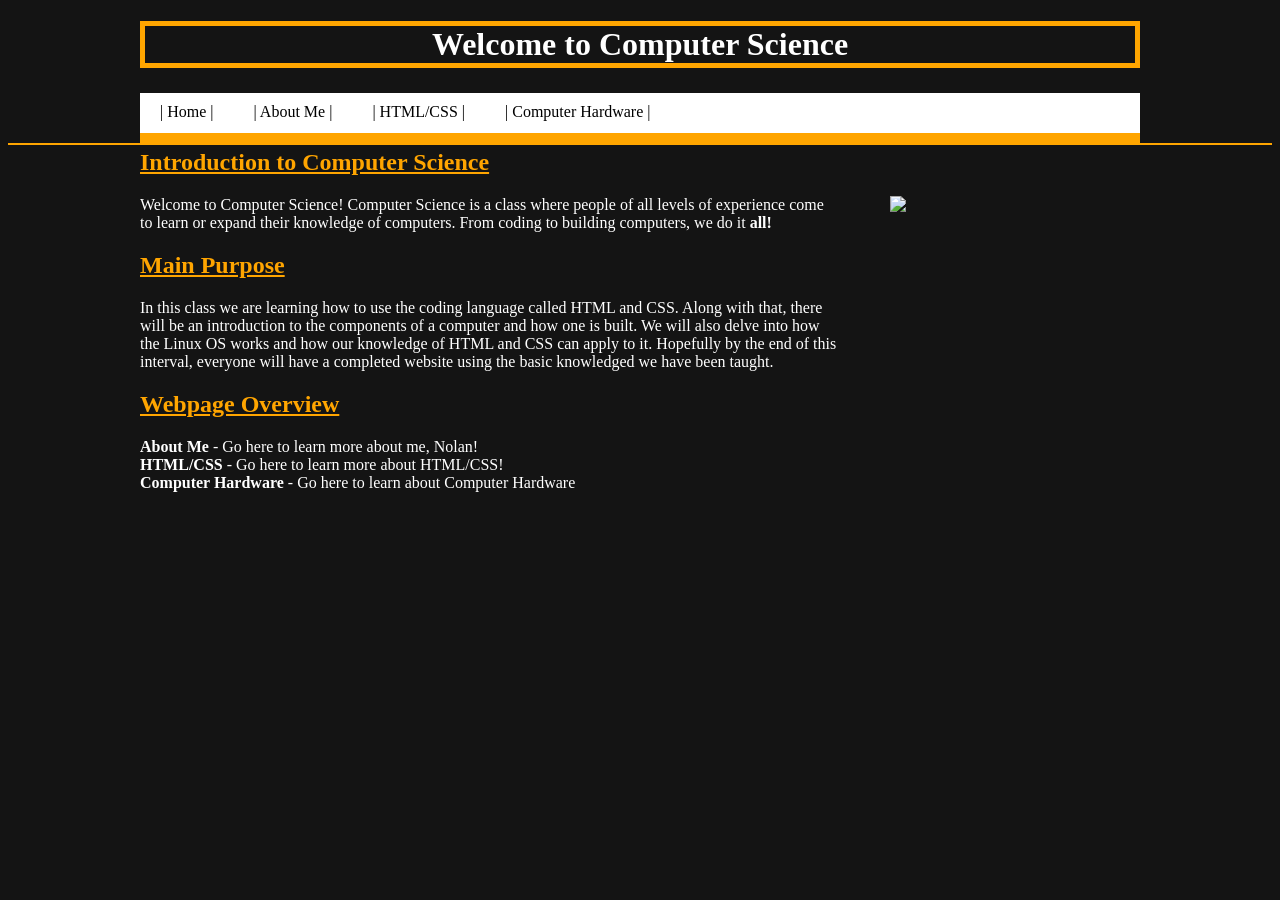
==== index.html @ 9866409b "trying again" ====
<!--
To change this template use Tools | Templates.
-->
<!DOCTYPE HTML PUBLIC "-//W3C//DTD HTML 4.01 Transitional//EN" "http://www.w3.org/TR/html4/loose.dtd">
<html>

<head>
    <meta charset="utf-8">
    <!-Hello-->
    <title>Nolan's Website</title>
    <style>
        #title {
            font-style:underline;
            text-align:center;
            border: 5px solid rgb(255, 165, 0);
            font-family:Century Gothic;
        }
        body {
            color:rgb(255, 255, 255);
            background: rgb(20, 20, 20);
        }
        .navbar {
            height:40px;
            background:white;
            margin-top: 25px;
            border-bottom:10px solid orange;
        }
        #header {
            width:1000px;
            height:auto;
            margin:0 auto;
        }
        .navbar ul {
            margin:0;
            padding:0;
            font-family:Century Gothic;
        }
        .navbar ul li {
            list-style:none;
        }
        .navbar ul li a {
            text-decoration:none;
            float: left;
            display: block;
            padding: 10px 20px;
            color:black;
        }
        .navbar ul li a:hover {
            color:grey;
        }
        #loading-gif {
            margin:auto;
            float:right;
            width:25%;
        }
        #header-border {
            width:100%;
            height:0px;
            border-bottom: 2px solid orange;
        }
        .subject-header {
            color:orange;
            text-decoration:underline;
        }
        .paragraph {
            width:70%;
        }
        #word-all {
            font-weight:bold;
        }
        #overview-list {
            font-weight:bold;
        }
    </style>
</head>

<body>
    <div id="header">
        <h1 id="title"> Welcome to Computer Science </h1>
        <div class="navbar">
            <ul>
                <li><a href="index.html ">| Home | </a>
                </li>
                <li><a href="AboutMe.html">| About Me |</a>
                </li>
                <li><a href="HTML-CSS.html">| HTML/CSS | </a>
                </li>
                <li><a href="Computer-Hardware.html">| Computer Hardware | </a> 
                </li>



            </ul>
            <br>
            <br>

            <h2 class="subject-header"> 
            Introduction to Computer Science
            </h2>
            <img src="http://i.imgur.com/vHJ0lpg.gif" id="loading-gif">
            <p class="paragraph">
                Welcome to Computer Science! Computer Science is a class where people of all levels of experience come to learn or expand their knowledge of computers. From coding to building computers, we do it <span id="word-all"> all! </span>
            </p>


            <h2 class="subject-header"> Main Purpose </h2>
            <p class="paragraph">In this class we are learning how to use the coding language called HTML and CSS. Along with that, there will be an introduction to the components of a computer and how one is built. We will also delve into how the Linux OS works and how our knowledge of HTML and CSS can apply to it. Hopefully by the end of this interval, everyone will have a completed website using the basic knowledged we have been taught.
            </p>
            <h2 class="subject-header">
              Webpage Overview
            </h2>
            <p class="paragraph">
                <ul>
                    <li> <span id="overview-list">About Me</span> - Go here to learn more about me, Nolan!</li>
                    <li>
                        <span id="overview-list">HTML/CSS</span> - Go here to learn more about HTML/CSS!
                    </li>
                    <li>
                        <span id="overview-list">Computer Hardware</span> - Go here to learn about Computer Hardware
                    </li>


                </ul>
        </div>

    </div>
    <div id="header-border">
    </div>

</body>


</html>
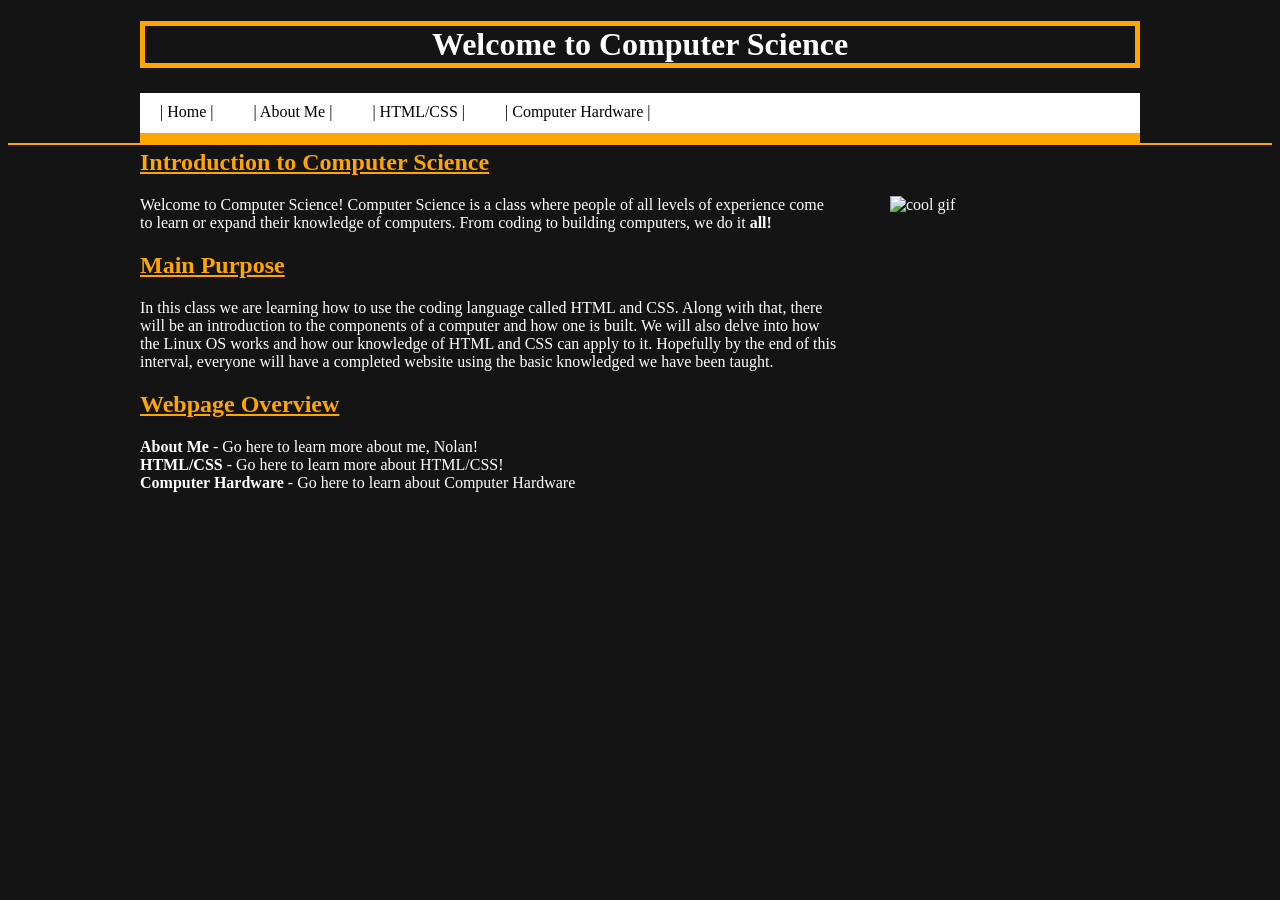
==== commit baec70ef: "forced update" ====
--- a/index.html
+++ b/index.html
@@ -46,7 +46,18 @@
             color:black;
         }
         .navbar ul li a:hover {
-            color:grey;
+            background-color: grey;
+            color:white;
+        }
+        .navbar ul li a:hover ul {
+            display:block;
+        }
+        .navbar ul ul {
+            display:none;
+            position:absolute;
+        }
+        .navbar ul ul li {
+            T
         }
         #loading-gif {
             margin:auto;
@@ -78,11 +89,22 @@
     <div id="header">
         <h1 id="title"> Welcome to Computer Science </h1>
         <div class="navbar">
+
+
+
             <ul>
                 <li><a href="index.html ">| Home | </a>
                 </li>
                 <li><a href="AboutMe.html">| About Me |</a>
                 </li>
+                <ul>
+                    <li><a href="#">dropdown #1</a>
+                    </li>
+                    <li><a href="#">dropdown #1</a>
+                    </li>
+                    <li><a href="#">dropdown #1</a>
+                    </li>
+                </ul>
                 <li><a href="HTML-CSS.html">| HTML/CSS | </a>
                 </li>
                 <li><a href="Computer-Hardware.html">| Computer Hardware | </a> 
@@ -97,7 +119,7 @@
             <h2 class="subject-header"> 
             Introduction to Computer Science
             </h2>
-            <img src="http://i.imgur.com/vHJ0lpg.gif" id="loading-gif">
+            <img src="http://i.imgur.com/vHJ0lpg.gif" id="loading-gif" alt="cool gif">
             <p class="paragraph">
                 Welcome to Computer Science! Computer Science is a class where people of all levels of experience come to learn or expand their knowledge of computers. From coding to building computers, we do it <span id="word-all"> all! </span>
             </p>
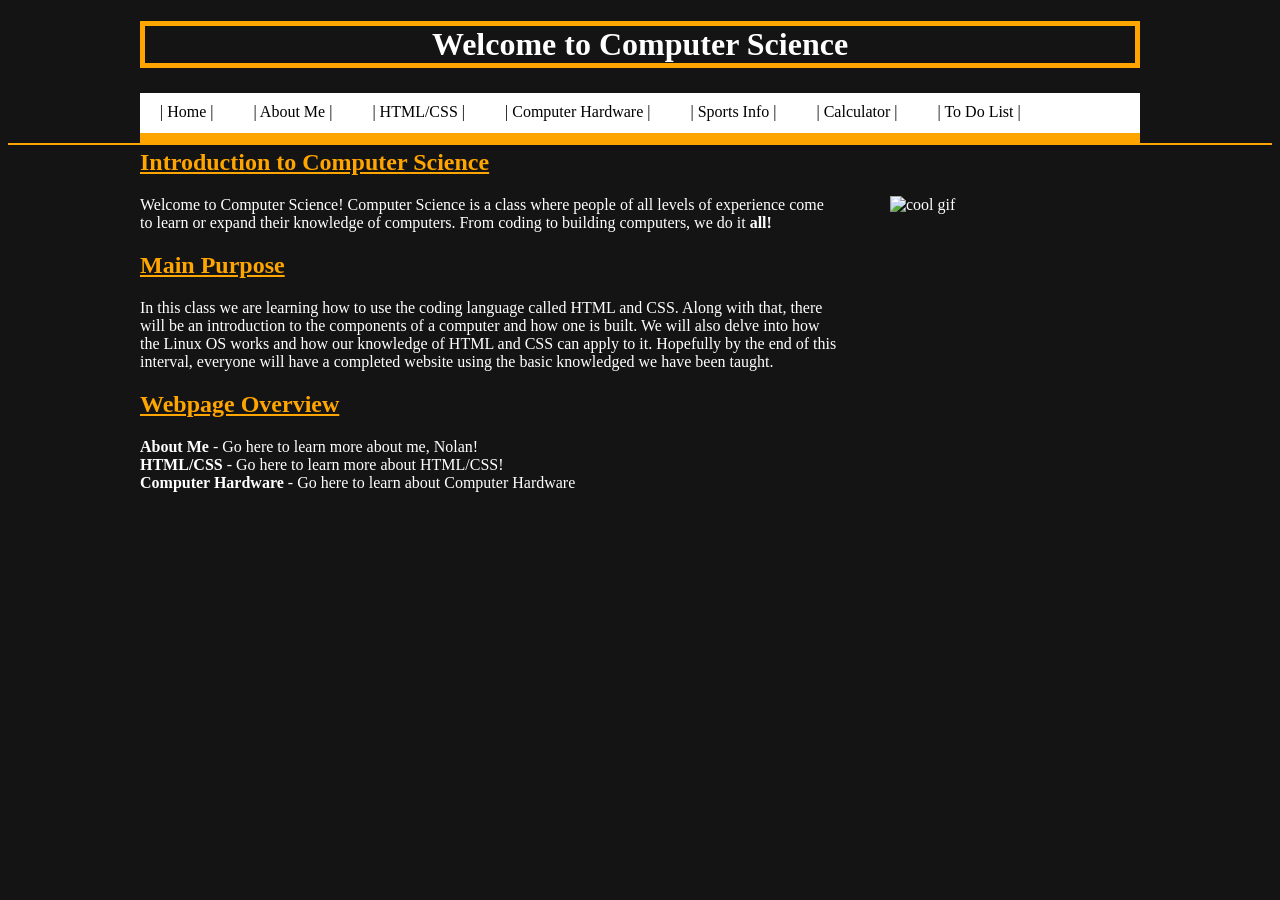
==== commit 223091ff: "2nd time" ====
--- a/index.html
+++ b/index.html
@@ -3,6 +3,7 @@
 -->
 <!DOCTYPE HTML PUBLIC "-//W3C//DTD HTML 4.01 Transitional//EN" "http://www.w3.org/TR/html4/loose.dtd">
 <html>
+
 
 <head>
     <meta charset="utf-8">
@@ -109,6 +110,12 @@
                 </li>
                 <li><a href="Computer-Hardware.html">| Computer Hardware | </a> 
                 </li>
+                <li><a href="sportsinfo.html">| Sports Info | </a> 
+                </li>
+                <li><a href="calc.html">| Calculator | </a> 
+                </li>
+                <li><a href="todolist.html">| To Do List | </a> 
+                </li>
 
 
 
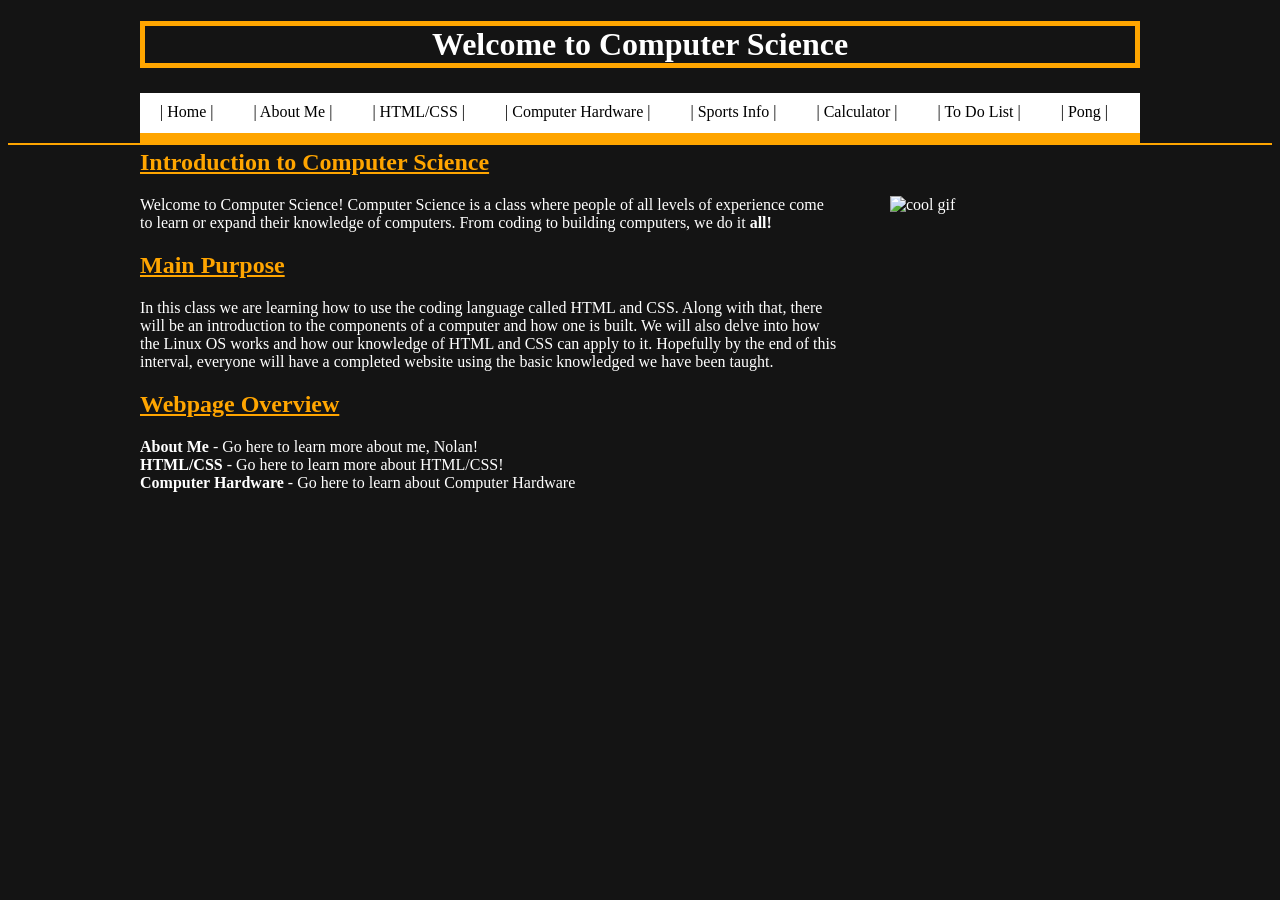
==== commit 8a263ba7: "added pong to website" ====
--- a/index.html
+++ b/index.html
@@ -116,6 +116,8 @@
                 </li>
                 <li><a href="todolist.html">| To Do List | </a> 
                 </li>
+                <li><a href="myCanvas.html">| Pong | </a> 
+                </li>
 
 
 
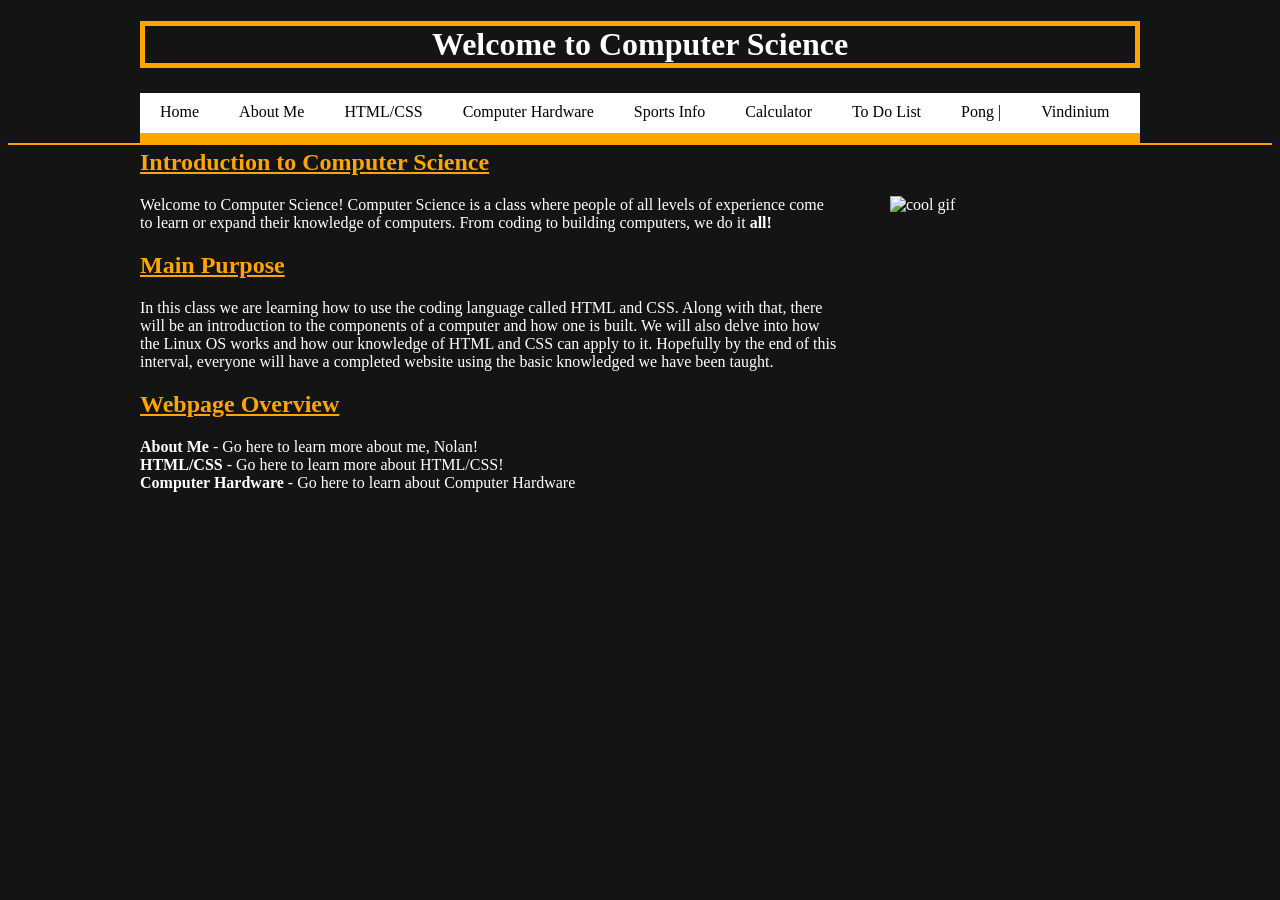
==== commit d939bf2e: "final project yay" ====
--- a/index.html
+++ b/index.html
@@ -94,30 +94,24 @@
 
 
             <ul>
-                <li><a href="index.html ">| Home | </a>
+                <li><a href="index.html "> Home  </a>
                 </li>
-                <li><a href="AboutMe.html">| About Me |</a>
+                <li><a href="AboutMe.html"> About Me </a>
                 </li>
-                <ul>
-                    <li><a href="#">dropdown #1</a>
-                    </li>
-                    <li><a href="#">dropdown #1</a>
-                    </li>
-                    <li><a href="#">dropdown #1</a>
-                    </li>
-                </ul>
-                <li><a href="HTML-CSS.html">| HTML/CSS | </a>
+                
+                <li><a href="HTML-CSS.html"> HTML/CSS  </a>
                 </li>
-                <li><a href="Computer-Hardware.html">| Computer Hardware | </a> 
+                <li><a href="Computer-Hardware.html"> Computer Hardware  </a> 
                 </li>
-                <li><a href="sportsinfo.html">| Sports Info | </a> 
+                <li><a href="sportsinfo.html"> Sports Info  </a> 
                 </li>
-                <li><a href="calc.html">| Calculator | </a> 
+                <li><a href="calc.html"> Calculator  </a> 
                 </li>
-                <li><a href="todolist.html">| To Do List | </a> 
+                <li><a href="todolist.html"> To Do List  </a> 
                 </li>
-                <li><a href="myCanvas.html">| Pong | </a> 
+                <li><a href="myCanvas.html"> Pong | </a> 
                 </li>
+                <li><a href="vind.html"> Vindinium  </a> 
 
 
 
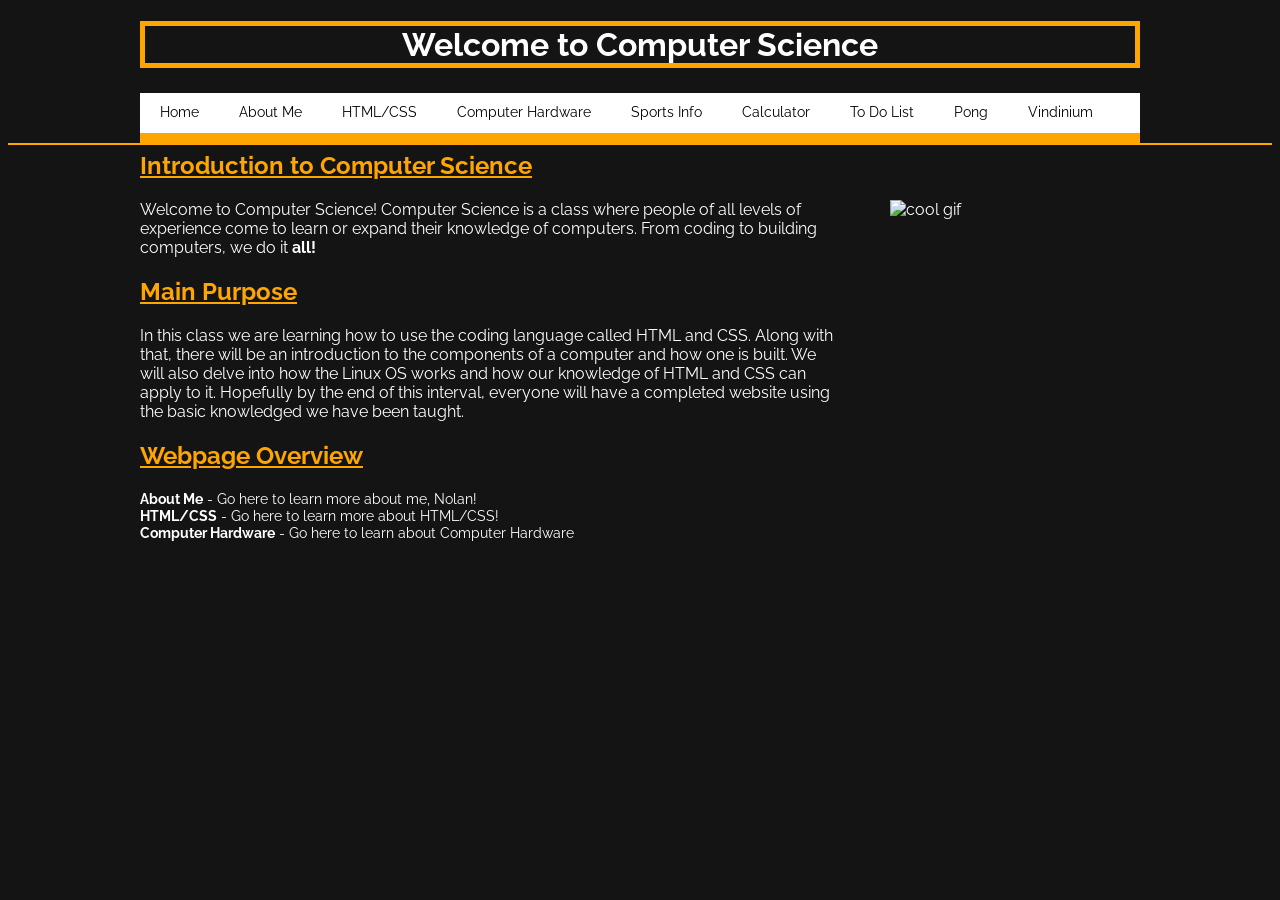
==== commit 274b457b: "n for n" ====
--- a/index.html
+++ b/index.html
@@ -4,7 +4,7 @@
 <!DOCTYPE HTML PUBLIC "-//W3C//DTD HTML 4.01 Transitional//EN" "http://www.w3.org/TR/html4/loose.dtd">
 <html>
 
-
+<link href='https://fonts.googleapis.com/css?family=Raleway' rel='stylesheet' type='text/css'>
 <head>
     <meta charset="utf-8">
     <!-Hello-->
@@ -14,11 +14,12 @@
             font-style:underline;
             text-align:center;
             border: 5px solid rgb(255, 165, 0);
-            font-family:Century Gothic;
+            font-family: 'Raleway', sans-serif;
         }
         body {
             color:rgb(255, 255, 255);
             background: rgb(20, 20, 20);
+            font-family: 'Raleway', sans-serif;
         }
         .navbar {
             height:40px;
@@ -34,7 +35,8 @@
         .navbar ul {
             margin:0;
             padding:0;
-            font-family:Century Gothic;
+            font-family: 'Raleway', sans-serif;
+            font-size:.899em;
         }
         .navbar ul li {
             list-style:none;
@@ -109,7 +111,7 @@
                 </li>
                 <li><a href="todolist.html"> To Do List  </a> 
                 </li>
-                <li><a href="myCanvas.html"> Pong | </a> 
+                <li><a href="myCanvas.html"> Pong  </a> 
                 </li>
                 <li><a href="vind.html"> Vindinium  </a> 
 
